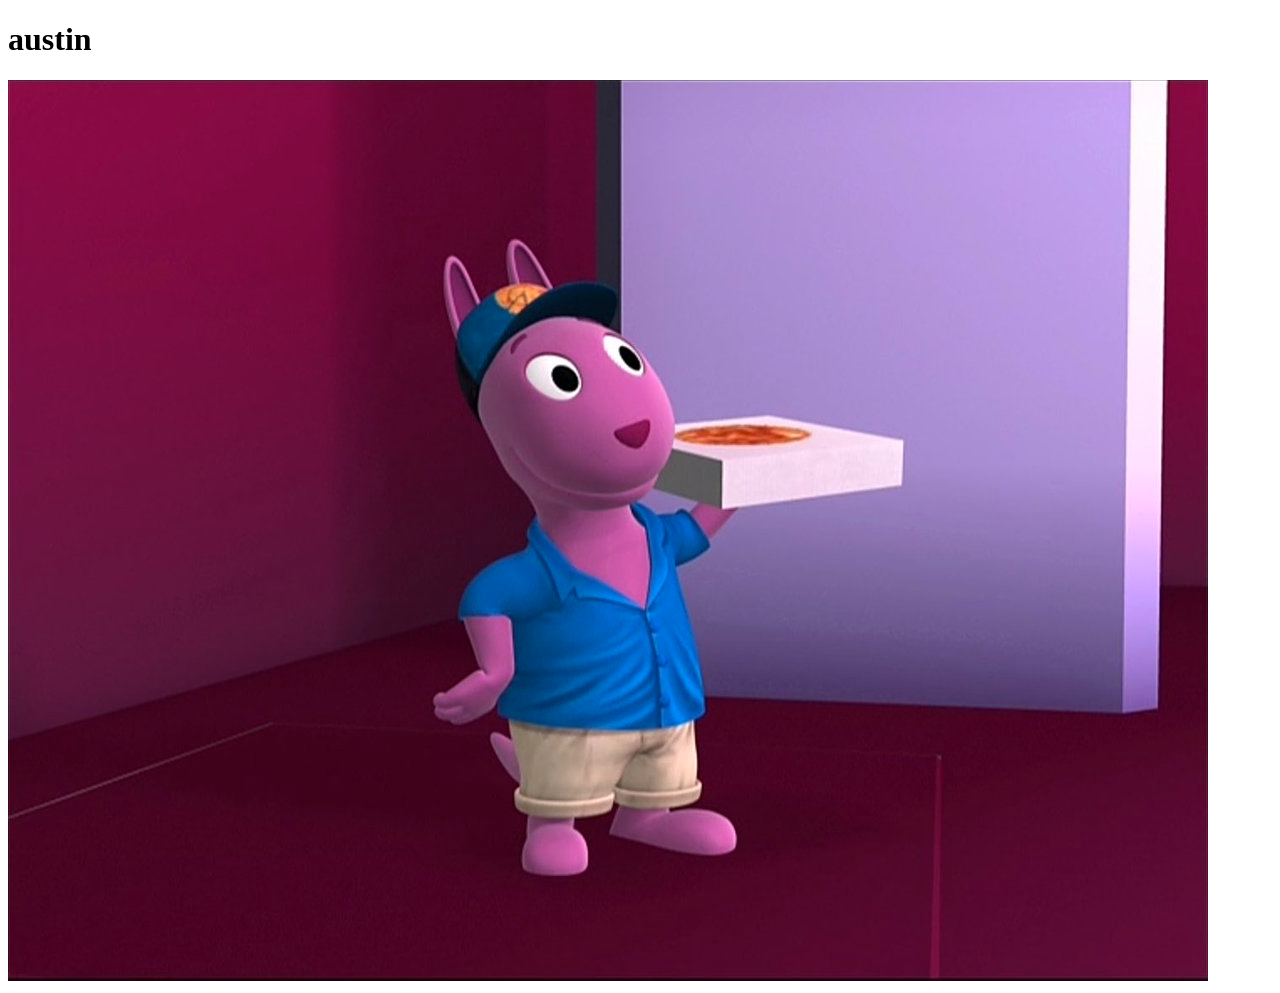
==== austin.html @ ac6aec37 "se agrego topo el elenco pai gg" ====
<!DOCTYPE html>
<html>
    <head>
        <meta charset="utf-8">
        <title>austin</title>
    </head>
    <body>
        <h1>austin</h1>
        <img src="imagenes/austin.jpg" alt="Austin backyardigans">
    </body>
</html>
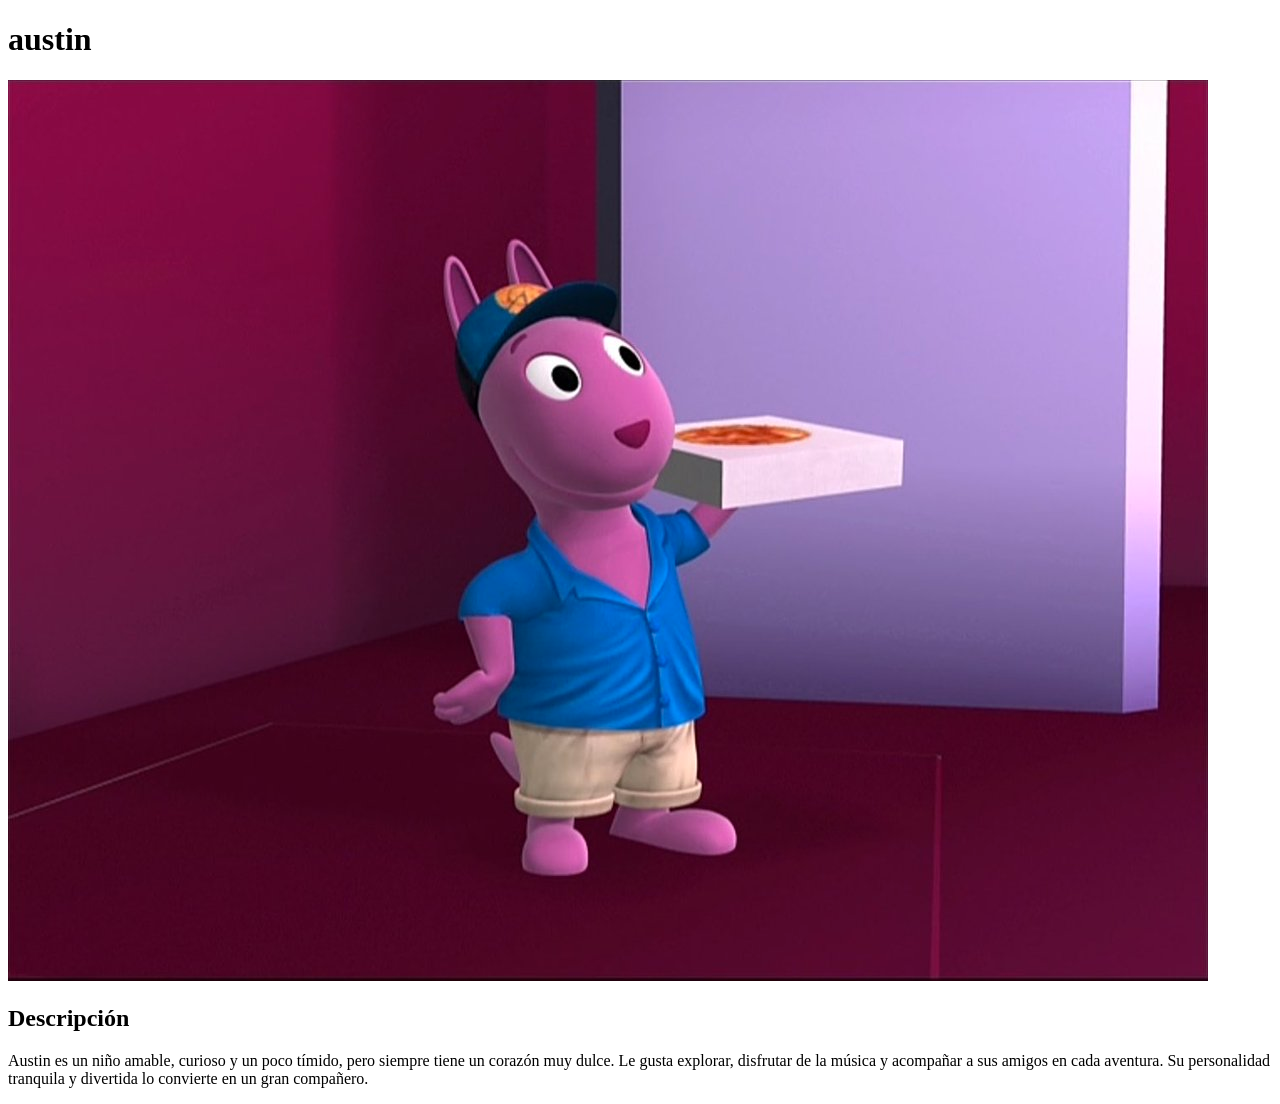
==== commit b76f6353: "Descripcion de los personajes" ====
--- a/austin.html
+++ b/austin.html
@@ -5,7 +5,15 @@
         <title>austin</title>
     </head>
     <body>
-        <h1>austin</h1>
-        <img src="imagenes/austin.jpg" alt="Austin backyardigans">
-    </body>
+        <main>
+            <div>
+                <h1>austin</h1>
+                <img src="imagenes/austin.jpg" alt="Austin backyardigans"> 
+            </div>
+            <div>
+                <h2>Descripción</h2>
+                <p>Austin es un niño amable, curioso y un poco tímido, pero siempre tiene un corazón muy dulce. Le gusta explorar, disfrutar de la música y acompañar a sus amigos en cada aventura. Su personalidad tranquila y divertida lo convierte en un gran compañero.</p>
+            </div>  
+        </main>
+    </body>    
 </html>
